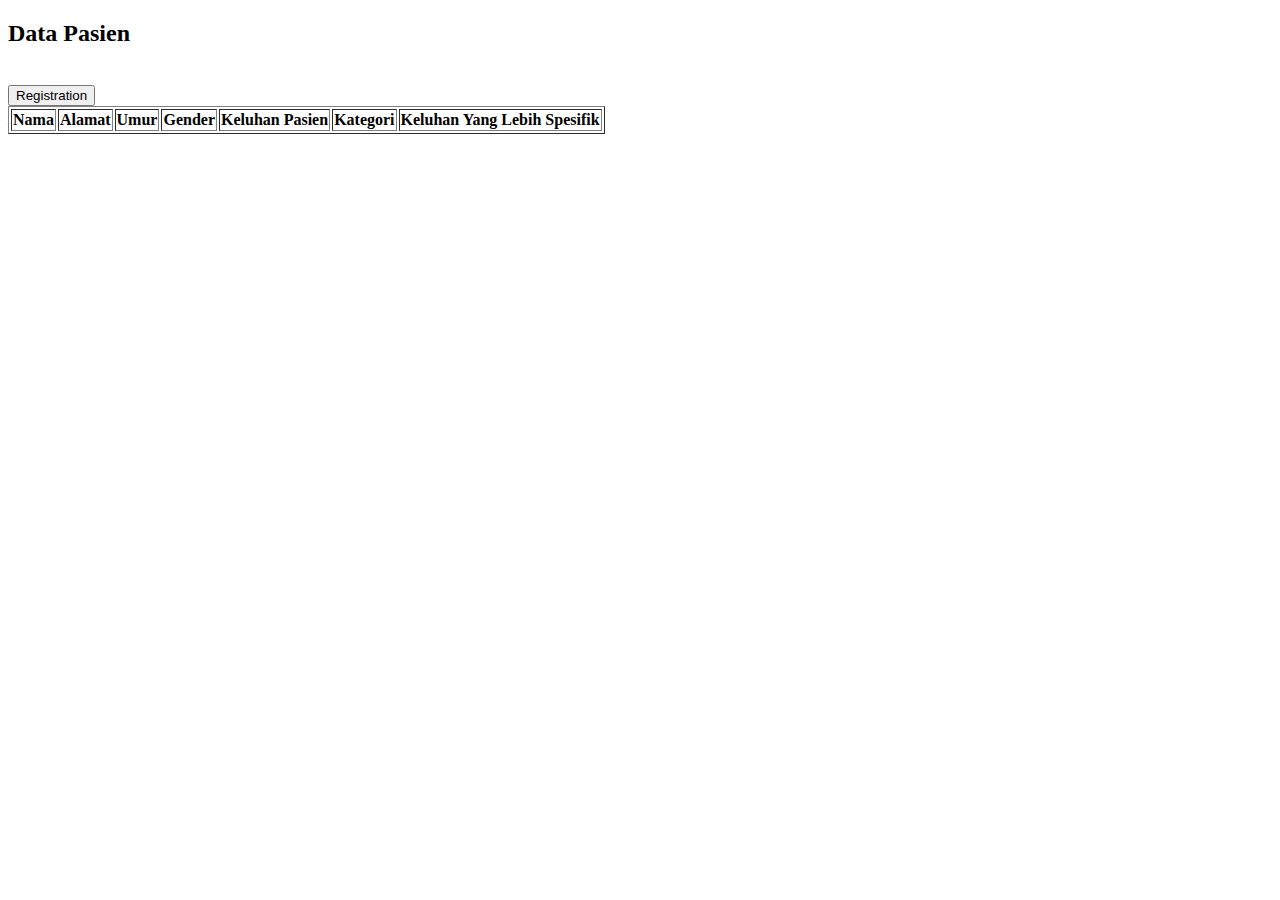
==== list.html @ bd4f4a3d "list" ====
<!DOCTYPE html>
<html lang="en">
<head>
    <meta charset="UTF-8">
    <meta name="viewport" content="width=device-width, initial-scale=1.0">
    <title>Document</title>
</head>
<body>
    <h2>Data Pasien</h2>
    <br>
    <a href="welcome.html"><button>Registration</button></a>
    <br>
    <table border="1">
        <tr>
            <th>Nama</th>
            <th>Alamat</th>
            <th>Umur</th>
            <th>Gender</th>
            <th>Keluhan Pasien</th>
            <th>Kategori</th>
            <th>Keluhan Yang Lebih Spesifik</th>
        </tr>      
    </table>
</body>
</html>
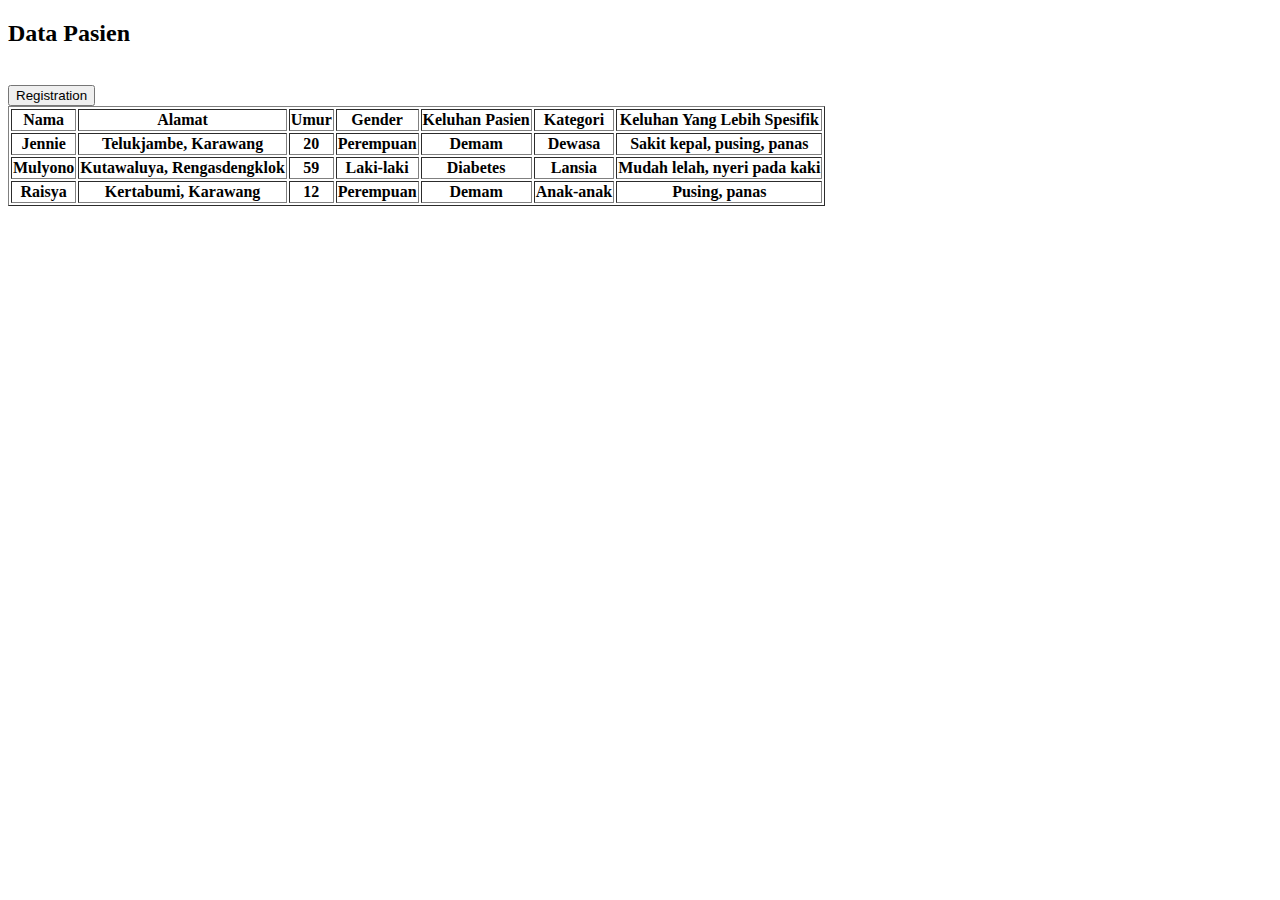
==== commit 9a0cabb7: "list" ====
--- a/list.html
+++ b/list.html
@@ -19,6 +19,33 @@
             <th>Keluhan Pasien</th>
             <th>Kategori</th>
             <th>Keluhan Yang Lebih Spesifik</th>
+        </tr>
+        <tr>
+            <th>Jennie</th>
+            <th>Telukjambe, Karawang</th>
+            <th>20</th>
+            <th>Perempuan</th>
+            <th>Demam</th>
+            <th>Dewasa</th>
+            <th>Sakit kepal, pusing, panas</th>
+        </tr>
+        <tr>
+            <th>Mulyono</th>
+            <th>Kutawaluya, Rengasdengklok</th>
+            <th>59</th>
+            <th>Laki-laki</th>
+            <th>Diabetes</th>
+            <th>Lansia</th>
+            <th>Mudah lelah, nyeri pada kaki</th>
+        </tr>
+        <tr>
+            <th>Raisya</th>
+            <th>Kertabumi, Karawang</th>
+            <th>12</th>
+            <th>Perempuan</th>
+            <th>Demam</th>
+            <th>Anak-anak</th>
+            <th>Pusing, panas</th>
         </tr>      
     </table>
 </body>
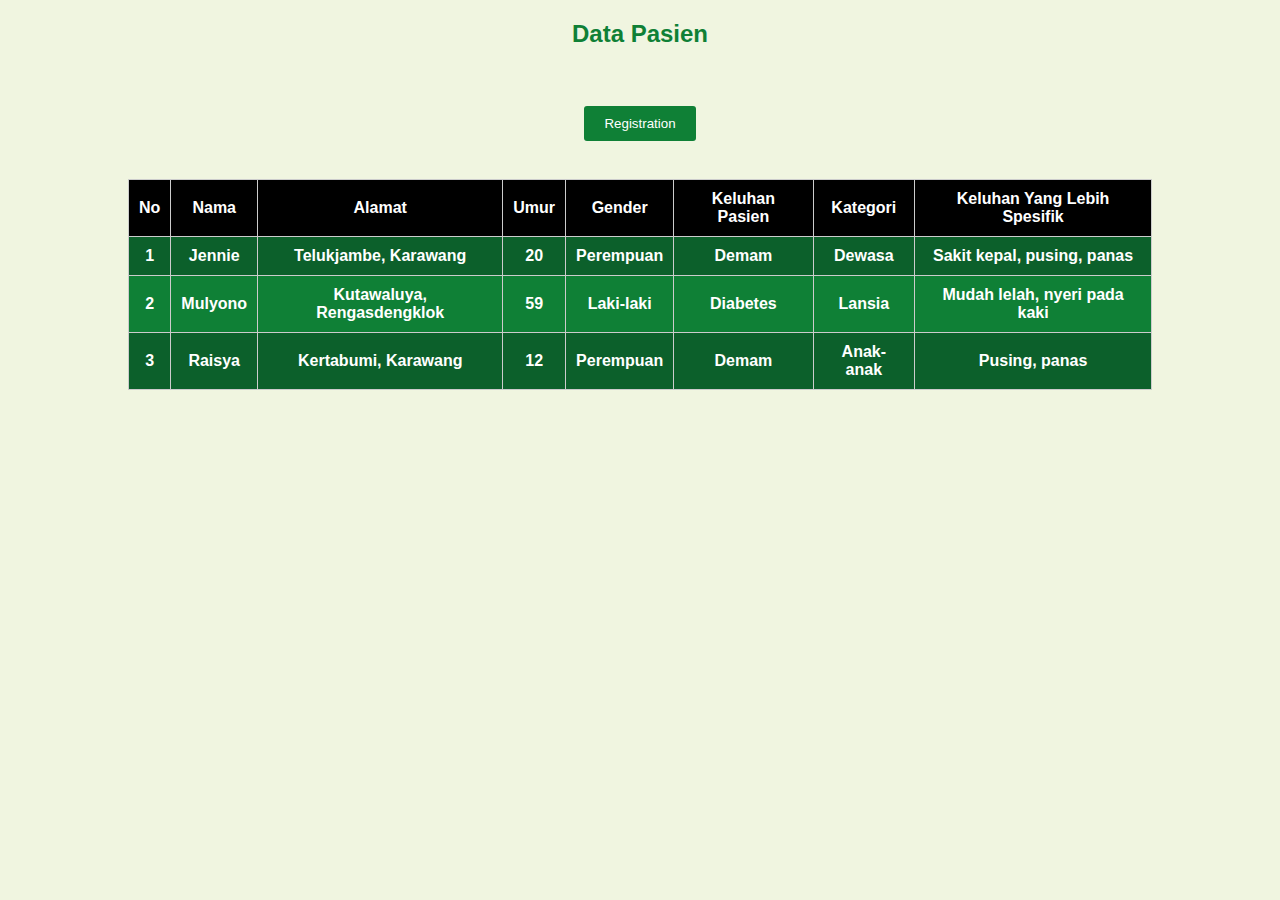
==== commit e7357f11: "style css list" ====
--- a/list.html
+++ b/list.html
@@ -3,15 +3,76 @@
 <head>
     <meta charset="UTF-8">
     <meta name="viewport" content="width=device-width, initial-scale=1.0">
-    <title>Document</title>
+    <title>Data Pasien</title>
+    <link rel="stylesheet" href="list.css">
+<style>
+    body {
+        font-family: Arial, sans-serif;
+        background-color: #f0f5e0;
+        margin: 0;
+        padding: 0;
+    }
+
+    h2 {
+        color: #0f8036;
+        text-align: center;
+        margin-top: 20px;
+    }
+
+    a {
+        text-decoration: none;
+    }
+
+    button {
+        background-color: #0f8036;
+        color: #fff;
+        border: none;
+        border-radius: 3px;
+        padding: 10px 20px;
+        cursor: pointer;
+        display: block;
+        margin: 20px auto;
+    }
+
+    table {
+        border-collapse: collapse;
+        width: 80%;
+        margin: 0 auto;
+        border: 1px solid #ccc;
+    }
+
+    th, td {
+        padding: 10px;
+        border: 1px solid #ccc;
+        text-align: center;
+    }
+
+    tr {
+        background-color: #0f8036;
+        color: #fff;
+    }
+
+    tr:first-child th {
+        background-color: #000;
+    }
+
+    tr:nth-child(even) {
+        background-color: #0c602b;
+    }
+
+    tr:nth-child(odd) {
+        background-color: #0f8036;
+    }
+</style>
 </head>
 <body>
     <h2>Data Pasien</h2>
     <br>
-    <a href="welcome.html"><button>Registration</button></a>
+    <a href="welcome.html"><button style="background-color: #0f8036; color: #fff; border: none; border-radius: 3px; padding: 10px 20px; cursor: pointer; display: block; margin: 20px auto;">Registration</button></a>
     <br>
-    <table border="1">
-        <tr>
+    <table border="1" style="border-collapse: collapse; width: 80%; margin: 0 auto; border: 1px solid #ccc;">
+        <tr style="background-color: #0f8036; color: #fff;">
+            <th style="padding: 10px; border: 1px solid #ccc; text-align: center;">No</th>
             <th>Nama</th>
             <th>Alamat</th>
             <th>Umur</th>
@@ -21,6 +82,7 @@
             <th>Keluhan Yang Lebih Spesifik</th>
         </tr>
         <tr>
+            <th>1</th>
             <th>Jennie</th>
             <th>Telukjambe, Karawang</th>
             <th>20</th>
@@ -30,6 +92,7 @@
             <th>Sakit kepal, pusing, panas</th>
         </tr>
         <tr>
+            <th>2</th>
             <th>Mulyono</th>
             <th>Kutawaluya, Rengasdengklok</th>
             <th>59</th>
@@ -39,6 +102,7 @@
             <th>Mudah lelah, nyeri pada kaki</th>
         </tr>
         <tr>
+            <th>3</th>
             <th>Raisya</th>
             <th>Kertabumi, Karawang</th>
             <th>12</th>
--- a/list.css
+++ b/list.css
@@ -0,0 +1,57 @@
+body {
+    font-family: Arial, sans-serif;
+    background-color: #f0f5e0;
+    margin: 0;
+    padding: 0;
+}
+
+h2 {
+    color: #0f8036;
+    text-align: center;
+    margin-top: 20px;
+}
+
+a {
+    text-decoration: none;
+}
+
+button {
+    background-color: #0f8036;
+    color: #fff;
+    border: none;
+    border-radius: 3px;
+    padding: 10px 20px;
+    cursor: pointer;
+    display: block;
+    margin: 20px auto;
+}
+
+table {
+    border-collapse: collapse;
+    width: 80%;
+    margin: 0 auto;
+    border: 1px solid #ccc;
+}
+
+th, td {
+    padding: 10px;
+    border: 1px solid #ccc;
+    text-align: center;
+}
+
+tr {
+    background-color: #0f8036;
+    color: #fff;
+}
+
+tr:first-child th {
+    background-color: #000;
+}
+
+tr:nth-child(even) {
+    background-color: #0c602b;
+}
+
+tr:nth-child(odd) {
+    background-color: #0f8036;
+}
